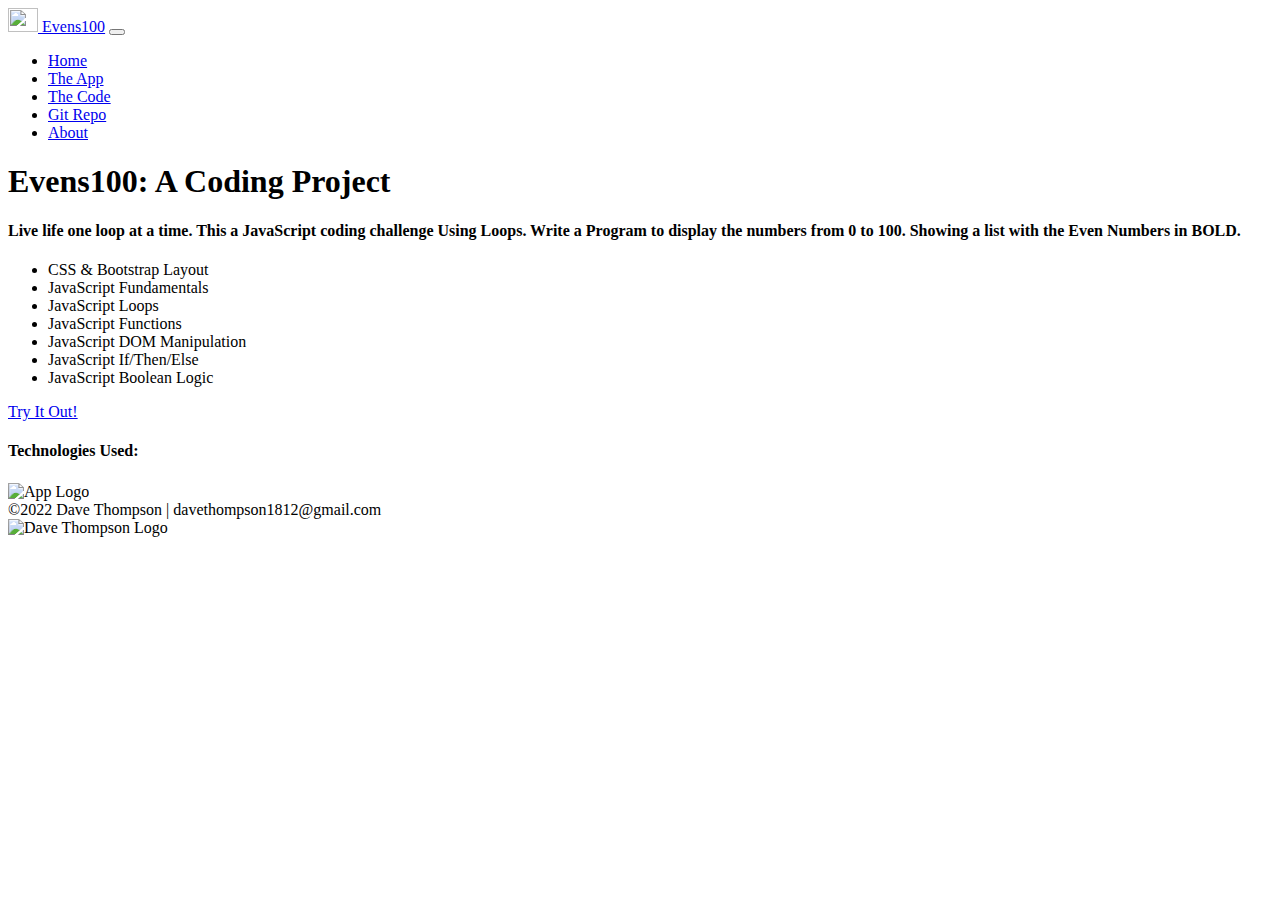
==== index.html @ af3ed46a "edits" ====
<!doctype html>
<html lang="en" class="h-100">

<head>
    <title>Evens100: A Coding Project by Dave Thompson</title>
    <!-- ===== Required meta tags ===== -->
    <meta charset="utf-8">
    <meta name="viewport" content="width=device-width, initial-scale=1, shrink-to-fit=no">

    <!-- ===== Bootstrap CSS ===== -->
    <link href="https://cdn.jsdelivr.net/npm/bootstrap@5.1.1/dist/css/bootstrap.min.css" rel="stylesheet"
        integrity="sha384-F3w7mX95PdgyTmZZMECAngseQB83DfGTowi0iMjiWaeVhAn4FJkqJByhZMI3AhiU" crossorigin="anonymous">

    <script src="https://kit.fontawesome.com/5db21ba9c6.js" crossorigin="anonymous"></script>
    <link href="css/site.css" rel="stylesheet">
    <link rel="icon" type="image/png" href="img/Favicon.png">
</head>

<body class="d-flex flex-column h-100">
    <!-- ===== Nav Section ===== -->
    <nav class="navbar navbar-expand-md navbar-dark fixed-top">
        <div class="container-fluid">
            <a class="navbar-brand" href="#"><img src="img/Favicon.png" class="d-inline-block align-text-top" width="30" height="24" > Evens100</a>
            <button class="navbar-toggler" type="button" data-bs-toggle="collapse" data-bs-target="#navbarCollapse"
                aria-controls="navbarCollapse" aria-expanded="false" aria-label="Toggle navigation">
                <span class="navbar-toggler-icon"></span>
            </button>
            <div class="collapse navbar-collapse" id="navbarCollapse">
                <ul class="navbar-nav me-auto mb-2 mb-md-0">
                    <li class="nav-item">
                        <a class="nav-link active" aria-current="page" href="index.html">Home</a>
                    </li>
                    <li class="nav-item">
                        <a class="nav-link" href="app.html">The App</a>
                    </li>
                    <li class="nav-item">
                        <a class="nav-link" href="code.html">The Code</a>
                    </li>
                    <li class="nav-item">
                        <a class="nav-link" target="_blank" href="#">Git Repo</a>
                    </li>
                    <li class="nav-item">
                        <a class="nav-link" target="_blank" href="#">About</a>
                    </li>
                </ul>
            </div>
        </div>
    </nav>
    <!-- ===== Main Section ===== -->
    <main class="flex-shrink-0">
       <div class="container col-xxl-8 px-4 py-5">
            <div class="row g-5 py-5 row-cols-1 row-cols-lg-2">
                <div class="col order-last order-lg-first">
                    <h1 class="display-5 fw-bold 1h-1 mb-3">Evens100: A Coding Project</h1>
                    <h4 class="lead">Live life one loop at a time. This a JavaScript coding challenge Using Loops. Write a Program to display the numbers from 0 to 100. Showing a list with the Even Numbers in <strong>BOLD.</strong></h4>
                    <ul class="fa-ul pt-2 checklist">
                        <li><span class="fa-li"><i class="fas fa-check-square"></i></span>CSS & Bootstrap Layout</li>
                        <li><span class="fa-li"><i class="fas fa-check-square"></i></span>JavaScript Fundamentals</li>
                        <li><span class="fa-li"><i class="fas fa-check-square"></i></span>JavaScript Loops</li>
                        <li><span class="fa-li"><i class="fas fa-check-square"></i></span>JavaScript Functions</li>
                        <li><span class="fa-li"><i class="fas fa-check-square"></i></span>JavaScript DOM Manipulation</li>
                        <li><span class="fa-li"><i class="fas fa-check-square"></i></span>JavaScript If/Then/Else</li>
                        <li><span class="fa-li"><i class="fas fa-check-square"></i></span>JavaScript Boolean Logic</li>
                    </ul>
                    <div>
                        <a type="button" class="btn btn-outline-dark btn-lg px-4 me-md-2" href="app.html">Try It Out!</a>
                    </div>
                        <h4 class="mt-4 mb-4">Technologies Used:</h4>
                        <h5 class="fw-bold mt-1"></h5>
                        <div class="d-flex">
                            <div class="row">
                                <div class="col"><i class="fab fa-js-square fa-4x jsicon"></i></div>
                                <div class="col"><i class="fab fa-bootstrap fa-4x bsicon"></i></div>
                                <div class="col"><i class="fab fa-html5 fa-4x html5icon"></i></div>
                                <div class="col"><i class="fab fa-css3-alt fa-4x css3icon"></i></div>
                            </div>
                        </div>                    
                    </div>
                <div class="col">
                    <img src="img/EvensLogo.svg" class="image-fluid center-block d-block mx-auto" alt="App Logo" width="300">
                </div>
            </div>
        </div>
    </main>
    <!-- ===== Footer Section ===== -->
    <footer class="footer mt-auto py-3">
        <div class="container-fluid">
            <div class="row row-cols-1 row-cols-lg-3 gy-2">
                <div class="col order-last order-lg-first text-light">
                    <div><span class="text-muted">&copy;2022</span> Dave Thompson | davethompson1812@gmail.com</div>
                </div>
                <div class="col d-flex align-items-center justify-content-center justify-content-lg-center">
                    <img src="img/Logoa.svg" alt="Dave Thompson Logo" height="40" width="300">
                </div>
                <div class="col d-flex align-items-center justify-content-center justify-content-lg-end">
                    <div class="row">
                        <div class="col social"><a href="#" target="_blank"><i class="fab fa-linkedin fa-2x"></i></a></div>
                        <div class="col social"><a href="#" target="_blank"><i class="fab fa-github fa-2x"></i></a></div>
                    </div>
                </div>
            </div>
        </div>
    </footer>

    <!-- Bootstrap JS -->
    <script src="https://cdn.jsdelivr.net/npm/bootstrap@5.1.1/dist/js/bootstrap.bundle.min.js"
        integrity="sha384-/bQdsTh/da6pkI1MST/rWKFNjaCP5gBSY4sEBT38Q/9RBh9AH40zEOg7Hlq2THRZ" crossorigin="anonymous">
    </script>
</body>

</html>

<!-- mini-site Video Part 5 00:00 -->
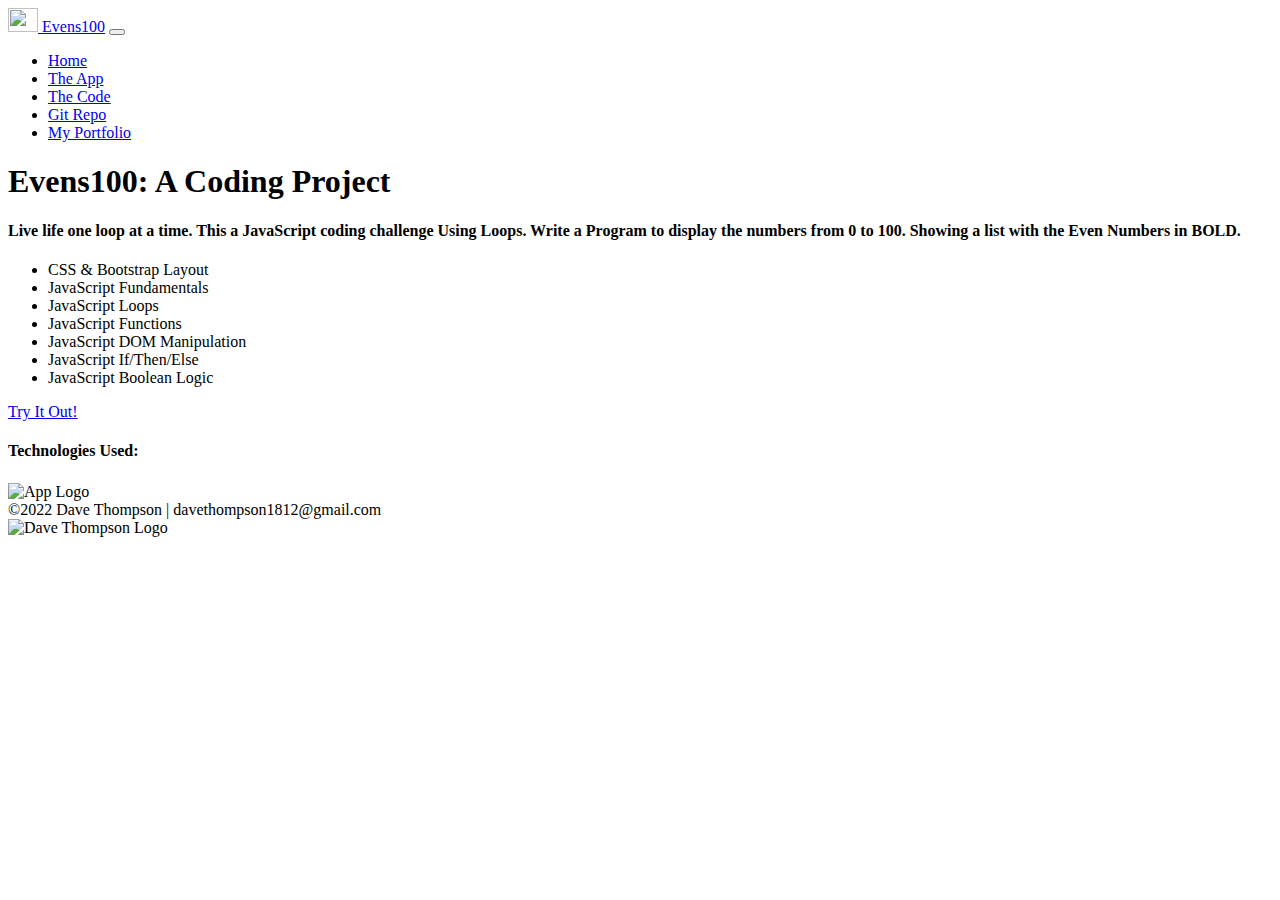
==== commit 5724f0a0: "final edits" ====
--- a/index.html
+++ b/index.html
@@ -37,10 +37,10 @@
                         <a class="nav-link" href="code.html">The Code</a>
                     </li>
                     <li class="nav-item">
-                        <a class="nav-link" target="_blank" href="#">Git Repo</a>
+                        <a class="nav-link" target="_blank" href="https://github.com/DaveThompson-Coder/JS-Evens100">Git Repo</a>
                     </li>
                     <li class="nav-item">
-                        <a class="nav-link" target="_blank" href="#">About</a>
+                        <a class="nav-link" target="_blank" href="#">My Portfolio</a>
                     </li>
                 </ul>
             </div>
@@ -95,7 +95,7 @@
                 <div class="col d-flex align-items-center justify-content-center justify-content-lg-end">
                     <div class="row">
                         <div class="col social"><a href="#" target="_blank"><i class="fab fa-linkedin fa-2x"></i></a></div>
-                        <div class="col social"><a href="#" target="_blank"><i class="fab fa-github fa-2x"></i></a></div>
+                        <div class="col social"><a href="https://github.com/DaveThompson-Coder" target="_blank"><i class="fab fa-github fa-2x"></i></a></div>
                     </div>
                 </div>
             </div>
